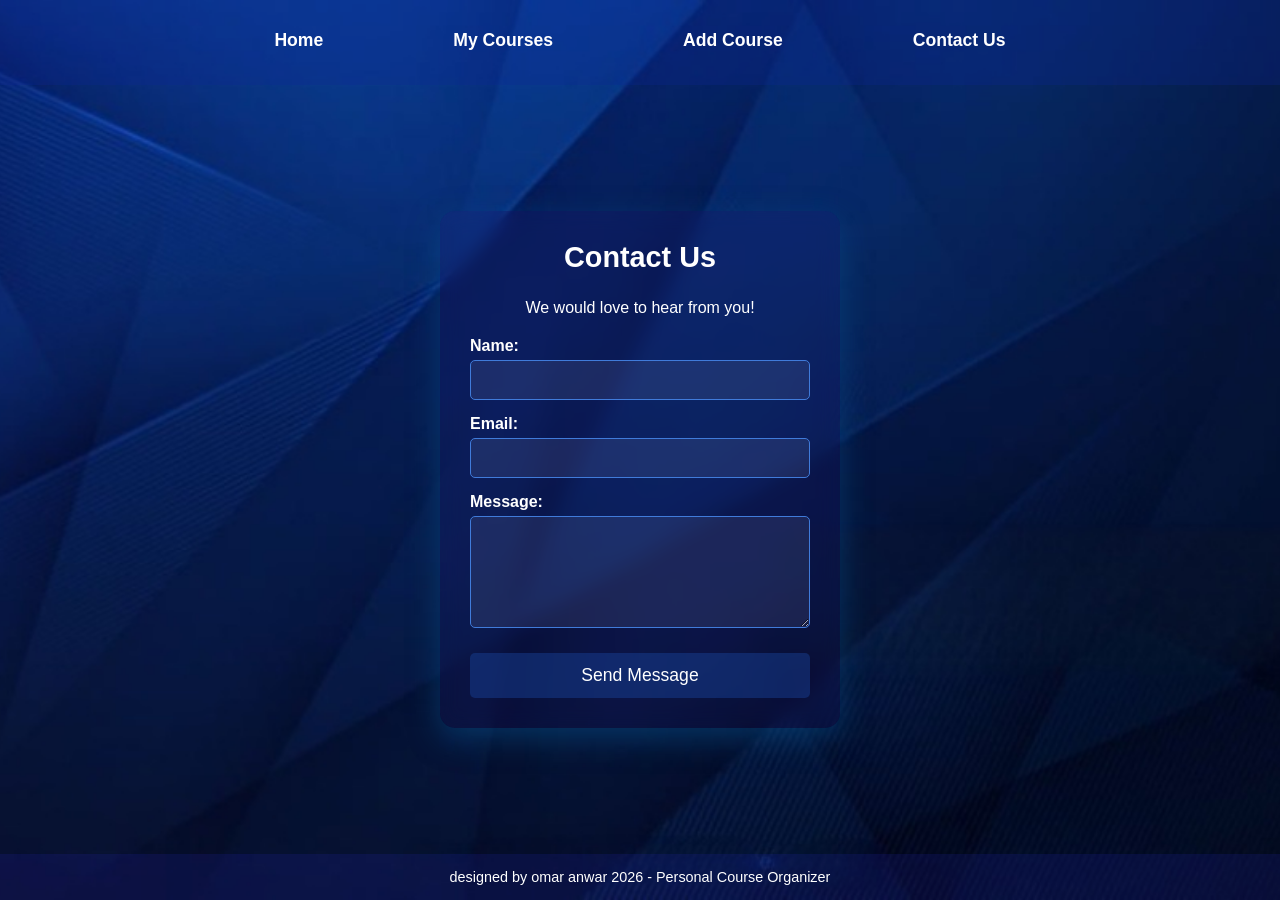
==== contact.html @ 0098d86f "Initial commit" ====
<!DOCTYPE html>
<html lang="en">
<head>
    <meta charset="UTF-8">
    <meta name="viewport" content="width=device-width, initial-scale=1.0">
    <title>Contact Us</title>
    <link rel="stylesheet" href="style.css">
</head>
<body>

    <header>
        <nav>
            <ul>
                <li><a href="index.html">Home</a></li>
                <li><a href="courses.html">My Courses</a></li>
                <li><a href="add-course.html">Add Course</a></li>
                <li><a href="contact.html">Contact Us</a></li>
            </ul>
        </nav>
    </header>

    <main>
        <section class="form-container">
            <h2>Contact Us</h2>
            <p style="margin-bottom: 20px;">We would love to hear from you!</p>
            <form>
                <div class="form-group">
                    <label for="name">Name:</label>
                    <input type="text" id="name" required>
                </div>
                <div class="form-group">
                    <label for="email">Email:</label>
                    <input type="email" id="email" required>
                </div>
                <div class="form-group">
                    <label for="message">Message:</label>
                    <textarea id="message" rows="5" required></textarea>
                </div>
                <button type="submit" class="submit-btn">Send Message</button>
            </form>
        </section>
    </main>

    <footer>
        <p>designed by omar anwar 2026 - Personal Course Organizer</p>
    </footer>

</body>
</html>
---- style.css ----
* {
    border: 0;
    margin: 0;
    padding: 0;
    box-sizing: border-box;
    font-family: Arial, sans-serif;
}

body {
    background-image: url(Background.jpg);
    background-position: center ;
    background-size: cover;
    display: flex;
    flex-direction: column;
    min-height: 100vh;
}


header {
    background-color: #0f239641; 
    color: #6684e6d2 ;
    text-align: center;
    padding: 20px 0;
}

header h1 {
    font-size: 2.5rem;
    margin-bottom: 15px;
}


nav ul {
    list-style: none;
    display: flex;
    justify-content: center;
    gap: 100px;
}

nav ul li a {
    text-decoration: none;
    color: white;
    font-weight: bold;
    font-size: 1.1rem;
    display: inline-block; 
    position: relative;
    overflow: hidden;
    padding: 10px 15px; 
    transition: all 0.3s cubic-bezier(0.175, 0.885, 0.32, 1.275); 
}
nav ul li a:hover {
    transform: translateY(-8px);
    color: #eee2e7; 
    text-shadow: 0 5px 15px rgba(255, 255, 255, 0.3);
}
nav ul li a:active {
    transform: translateY(-2px) scale(0.9); 
    transition: 0.1s;
}


main {
    flex: 1; 
    display: flex;
    justify-content: center;
    align-items: center;
    text-align: center;
}

.welcome-section h2 {
    color: #12148b; 
    font-size: 2.2rem;
    margin-bottom: 20px;
}

.welcome-section p {
    color: #ede3e3;
    font-size: 1.2rem;
}


footer {
    background-color: #2222ac2f;
    color: white;
    text-align: center;
    padding: 15px 0;
    font-size: 0.9rem;
}
section{
    color: #a7beff;
}

.table-container {
    width: 80%;
    margin: 20px auto;
    overflow-x: auto; 
}

table {
    width: 100%;
    border-collapse: collapse; 
    background-color: rgba(8, 35, 144, 0.325);
    border-radius: 10px;
    overflow: hidden;
    box-shadow: 0 5px 15px rgba(255, 255, 255, 0.1);
}


thead {
    background-color: #251db565;
    color: rgba(147, 172, 247, 0.826);
}

th, td {
    padding: 15px;
    text-align: center;
    border-bottom: 1px solid #250dbe;
}


tbody tr:hover {
    background-color: #121d9879;
}


.status {
    padding: 5px 10px;
    border-radius: 20px;
    font-size: 0.8rem;
}

.active { background-color: #c8e6c9; color: #2e7d32; }
.pending { background-color: #fff9c4; color: #f9a825; }


.edit-btn {
    background-color: #1760a080;
    color: white;
    border: none;
    padding: 6px 12px;
    border-radius: 5px;
    cursor: pointer;
    transition: 0.3s;
}

.edit-btn:hover {
    background-color: #242fd5;
}
section h2{
    font-size: 500;
    font-family: Arial, Helvetica, sans-serif;
}

.form-container {
    background-color: rgba(63, 21, 155, 0.1); 
    backdrop-filter: blur(10px); 
    padding: 30px;
    border-radius: 15px;
    width: 400px;
    margin: 50px auto; 
    color: white;
    box-shadow: 0 10px 30px rgba(5, 85, 146, 0.5);
    text-align: center;
}

.form-container h2 {
    margin-bottom: 25px;
    font-size: 1.8rem;
}


.form-group {
    display: flex;
    flex-direction: column; 
    align-items: flex-start;
    margin-bottom: 15px;
}

.form-group label {
    margin-bottom: 5px;
    font-weight: bold;
}


input, textarea {
    width: 100%;
    padding: 10px;
    border: 1px solid #407bda;
    border-radius: 5px;
    background-color: rgba(213, 212, 236, 0.092);
    font-size: 1rem;
}


.submit-btn {
    width: 100%;
    padding: 12px;
    background-color: #19459b72; 
    color: white;
    border: none;
    border-radius: 5px;
    font-size: 1.1rem;
    cursor: pointer;
    transition: 0.3s ease;
    margin-top: 10px;
}

.submit-btn:hover {
    background-color: #0f005881;
    transform: translateY(-2px); 
}
@media screen and (max-width: 600px) {
    .table-container {
        width: 95%;
        margin: 10px auto;
    }

    table {
        font-size: 25px; 
    }

    th, td {
        padding: 8px 5px; 
    }
}
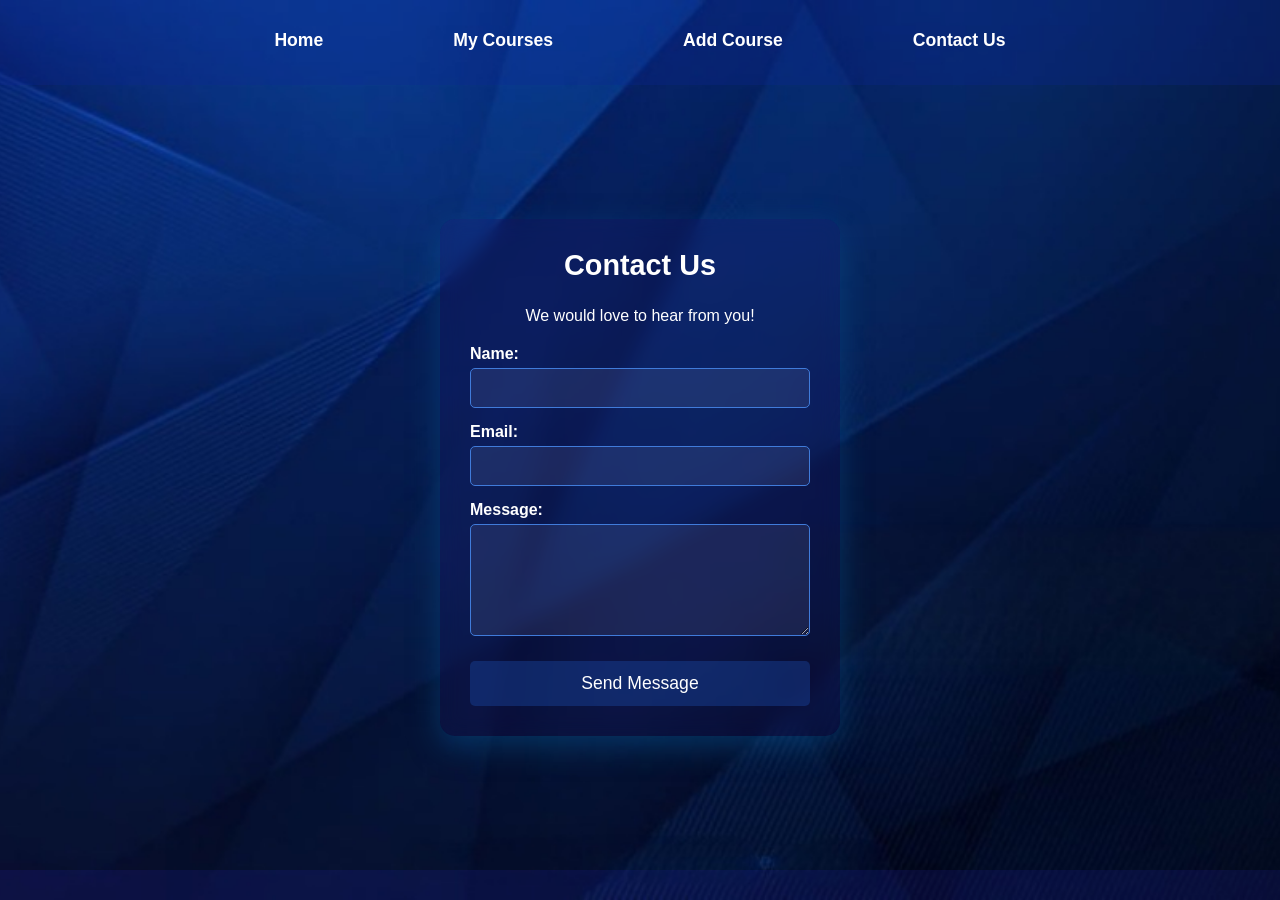
==== commit 38916fd9: "Update footer name to mohab" ====
--- a/contact.html
+++ b/contact.html
@@ -43,7 +43,6 @@
     </main>
 
     <footer>
-        <p>designed by omar anwar 2026 - Personal Course Organizer</p>
     </footer>
 
 </body>
